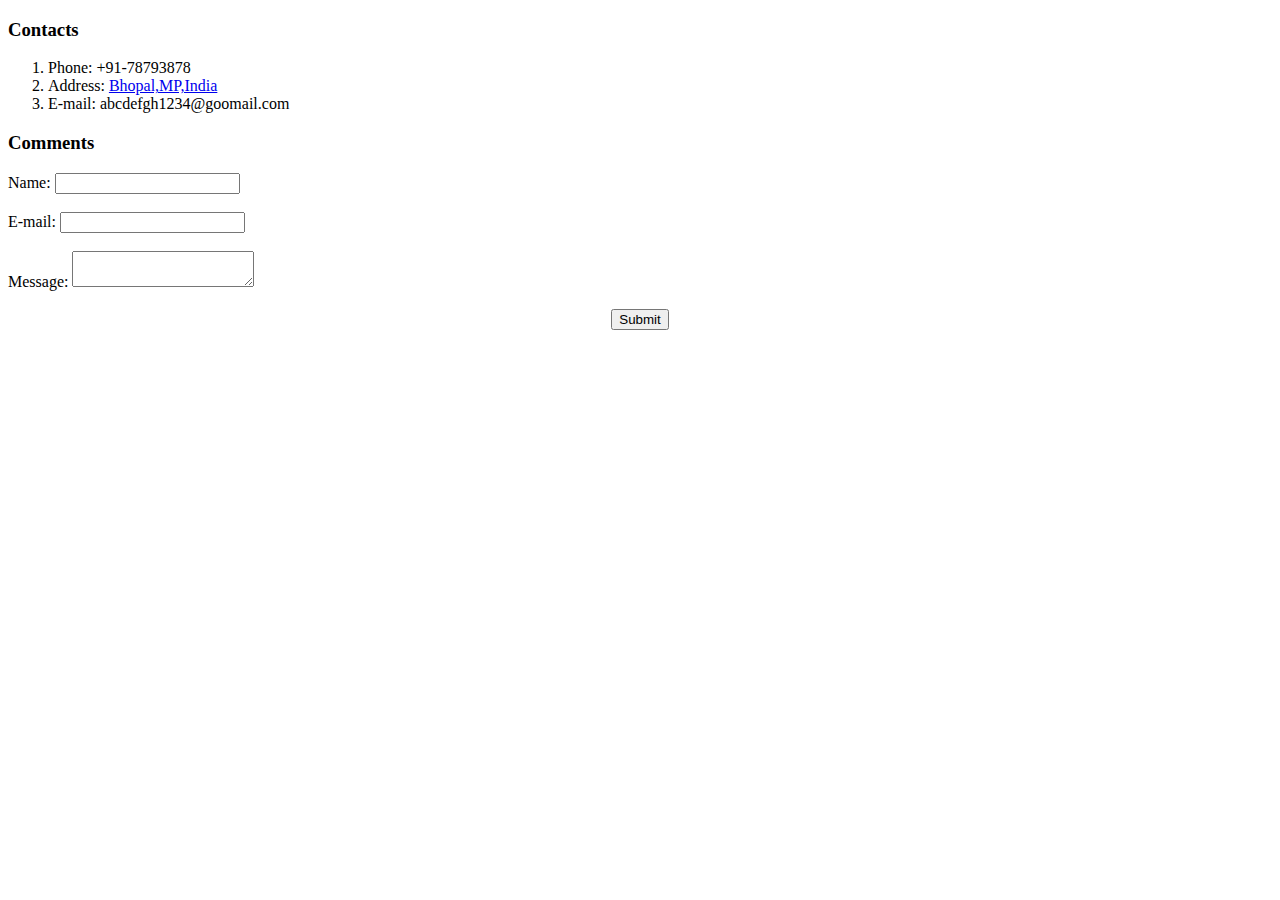
==== contact.html @ 048b346a "Add files via upload" ====
<!DOCTYPE html>
<html lang="en">
<head>
    <meta charset="UTF-8">
    <meta http-equiv="X-UA-Compatible" content="IE=edge">
    <meta name="viewport" content="width=, initial-scale=1.0">
    <title>Contact</title>
    <link rel="stylesheet" href="Css\styles.css"
</head>
<body>
    <h3>Contacts</h3>
    <ol>
        <li>Phone: +91-78793878</li>
        <li>Address: <a href="https://www.google.co.in/maps/place/Bhopal,+Madhya+Pradesh/@23.1993477,77.2658055,11z/data=!3m1!4b1!4m5!3m4!1s0x397c428f8fd68fbd:0x2155716d572d4f8!8m2!3d23.2596417!4d77.4124146?hl=en">Bhopal,MP,India</a></li>
        <li>E-mail: abcdefgh1234@goomail.com</li>
    </ol>
    <h3>Comments</h3>
    <form action="index.html" method="post" >
        <label for="Name">Name:</label>
        <input type="text">
        <br>
        <br>
        <label for="E-mail">E-mail:</label>
        <input type="email" name="E-mail">
        <br>
        <br>
        <label for="Text">Message:</label>
        <textarea name="" id="" cols="20" rows="2"></textarea>
        <br>
        <br>
        <center><input type="button" value="Submit"></center>
    </form>
    
</body>
</html>
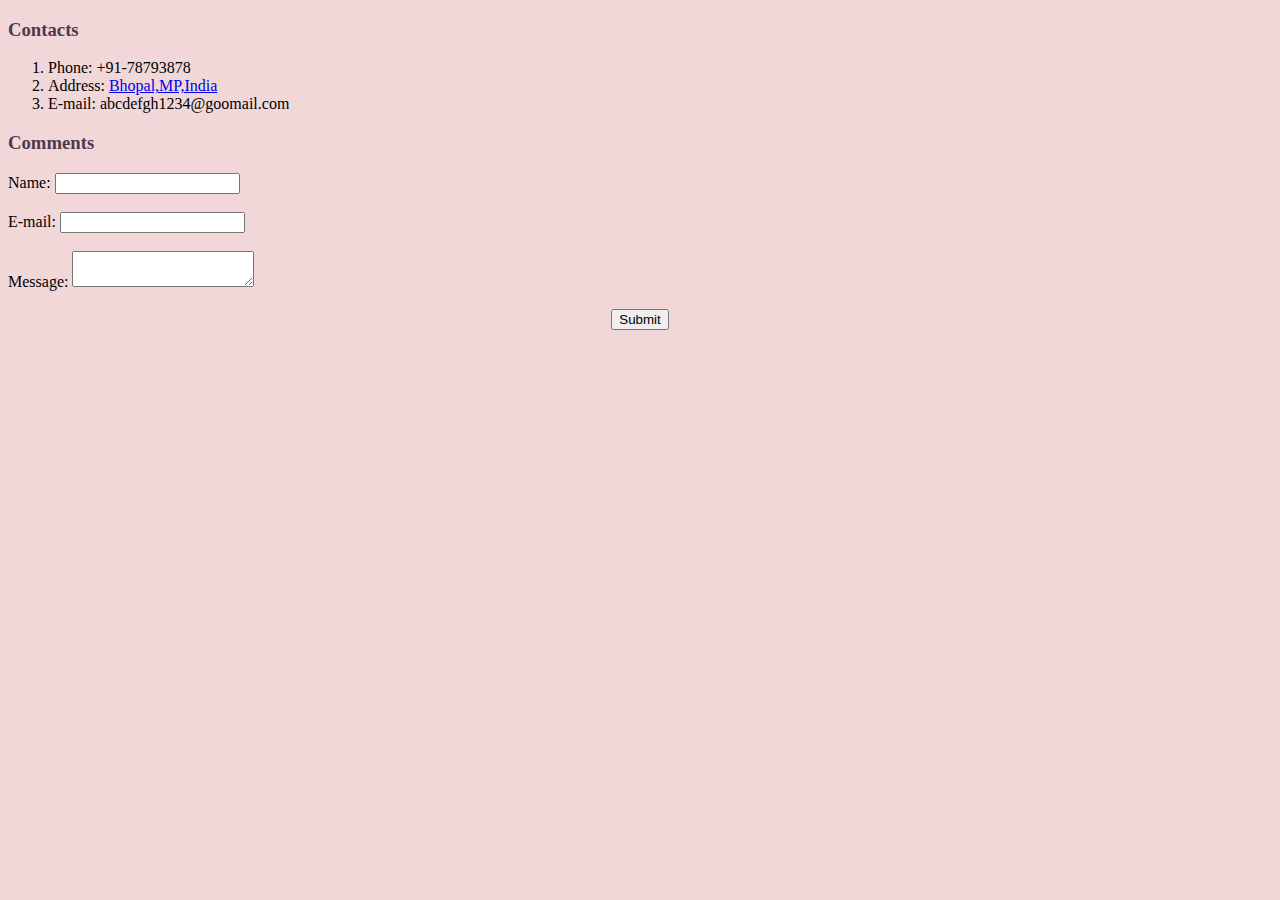
==== commit 6df9387d: "Update contact.html" ====
--- a/contact.html
+++ b/contact.html
@@ -5,7 +5,7 @@
     <meta http-equiv="X-UA-Compatible" content="IE=edge">
     <meta name="viewport" content="width=, initial-scale=1.0">
     <title>Contact</title>
-    <link rel="stylesheet" href="Css\styles.css"
+    <link rel="stylesheet" href="styles.css"
 </head>
 <body>
     <h3>Contacts</h3>
@@ -32,4 +32,4 @@
     </form>
     
 </body>
-</html>+</html>
--- a/styles.css
+++ b/styles.css
@@ -0,0 +1,19 @@
+body{
+    background-color: #F2D7D9 ;
+}
+hr{            
+    border-style: none;
+    border-top-style: dotted; 
+    border-color: antiquewhite; 
+    border-width: 5px;          
+    width: 45%;
+}
+img{
+    height: 160px;
+}
+h1{
+    color: #51557E;
+}
+h3{
+    color: #4C3A51;
+}